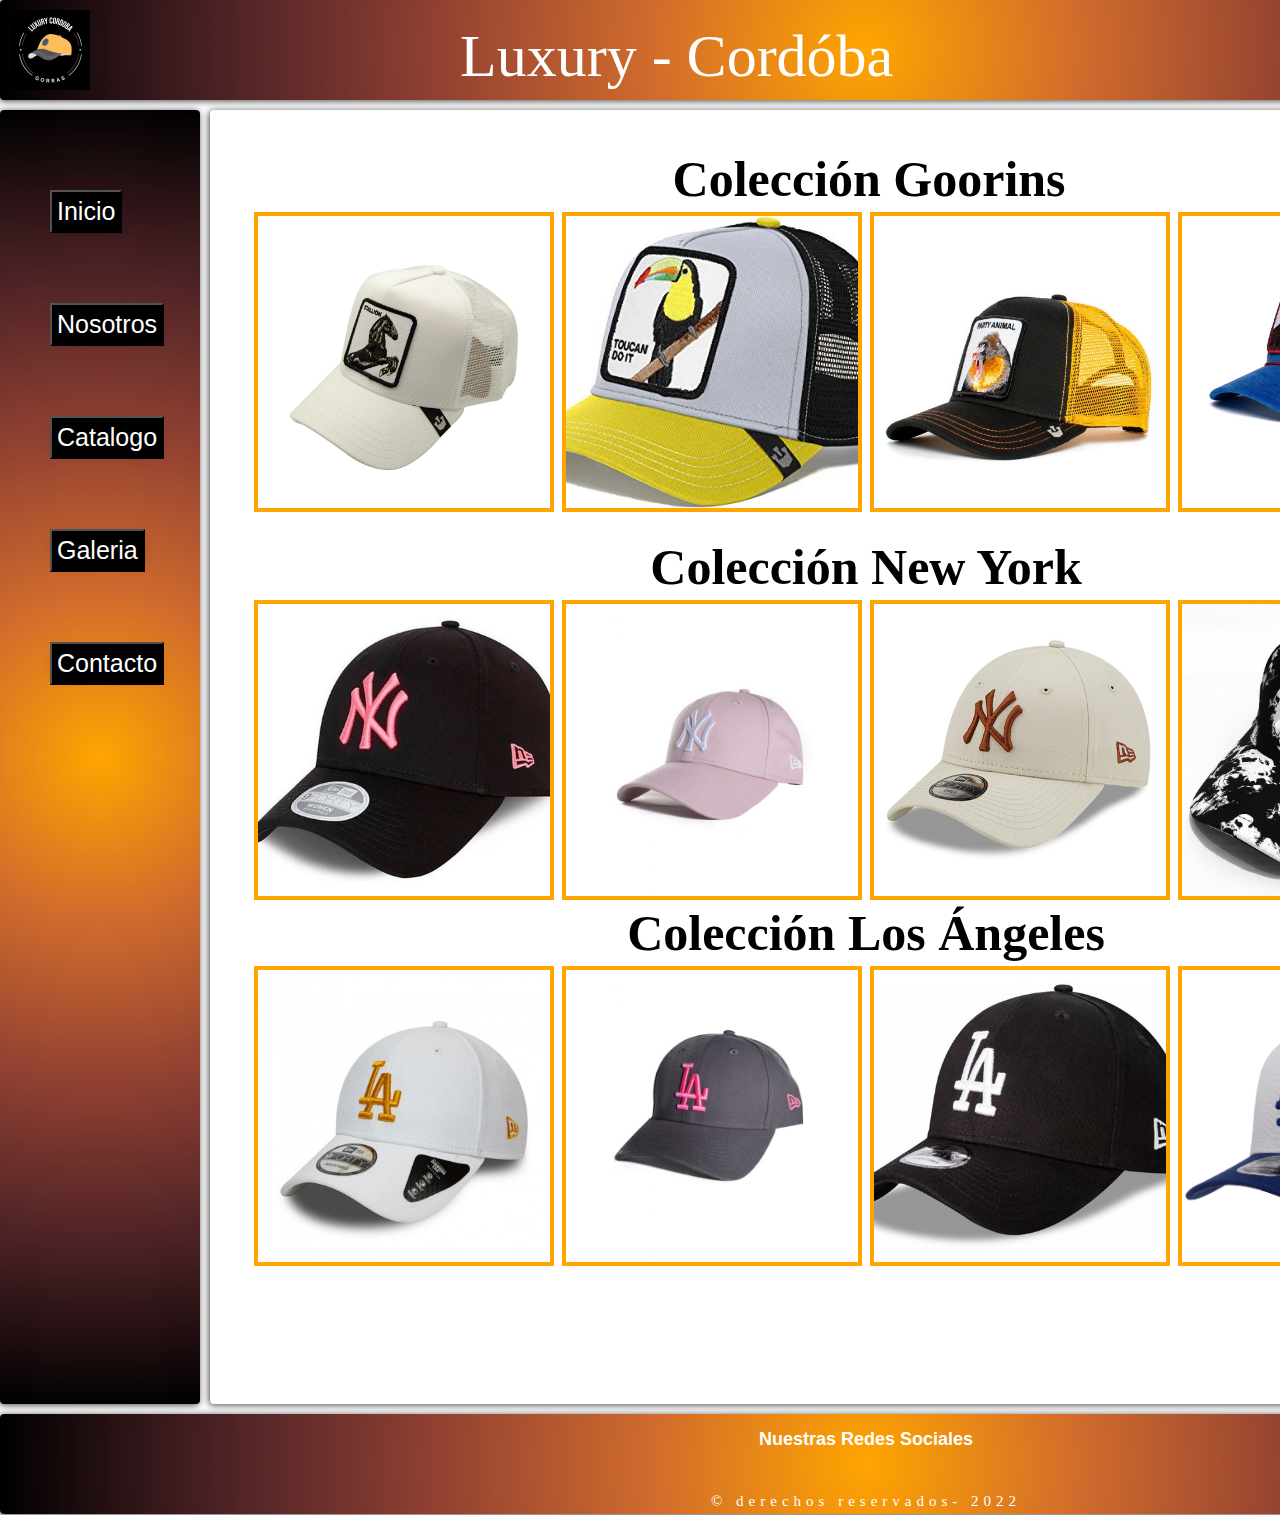
==== paginas/catalogo.html @ f0860763 "mi primer proyecto con responsive" ====
<!DOCTYPE html>
<html lang="es">
<head>
    <meta charset="UTF-8">
    <meta http-equiv="X-UA-Compatible" content="IE=edge">
    <meta name="viewport" content="width=device-width, initial-scale=1.0">
    <title>catalogo</title>
    <link rel="shortcut icon" href="../img/logoluxury.jpg">
    <link rel="stylesheet" href="https://cdnjs.cloudflare.com/ajax/libs/font-awesome/6.1.1/css/all.min.css" integrity="sha512-KfkfwYDsLkIlwQp6LFnl8zNdLGxu9YAA1QvwINks4PhcElQSvqcyVLLD9aMhXd13uQjoXtEKNosOWaZqXgel0g==" crossorigin="anonymous" referrerpolicy="no-referrer" />
    <link rel="stylesheet" href="../estilos.css">
</head>
<body class="grid-container">
    <header class="header">
        <img src="../img/logoluxury.jpg" alt="logo"> <span>luxury - cordóba</span>
    </header>
    <nav class="navbar">
        <button> <a href="../index.html">inicio</a></button>
        <button> <a href="../paginas/nosotros.html">nosotros</a></button>
        <button> <a href="../paginas/catalogo.html">catalogo</a></button>
        <button> <a href="../paginas/galeria.html">galeria</a></button>
        <button> <a href="../paginas/contacto.html">contacto</a></button>
    </nav>
    <aside class="sidebar">
        <div class="catalogo-sidebar">
            <h2>luxury-gorras</h2>
        </div>
    </aside>


    <article class="main">
        <div class="catalogo">
            <h2 class="goorin">Colección Goorins</h2> <br>
            <div class="caja c1"></div>
            <div class="caja c2"></div>
            <div class="caja c3"></div>
            <div class="caja c4"></div> <br>
            <h3 class="ny">Colección New York</h3>
            <div class="caja c5"></div>
            <div class="caja c6"></div>
            <div class="caja c7"></div>
            <div class="caja c8"></div>
            <h3 class="la">Colección Los Ángeles</h3> 
            <div class="caja c9"></div>
            <div class="caja c10"></div>
            <div class="caja c11"></div>
            <div class="caja c12"></div> <br>

            <div class="ver">
                <button><a href="./galeria.html">Ver más</a></button>
            </div>
        </div>
        
    </article>


    <footer class="footer">
        <h3>nuestras redes sociales</h3>
            <a href="https://www.instagram.com/luxury.cordoba/"><i class="fa-brands fa-instagram"></i> </a>
            <a href="https://ne-np.facebook.com/luxury.cordoba.gorras"><i class="fa-brands fa-facebook"></i></a>
            <a href="https://www.whatsapp.com/?lang=es"><i class="fa-brands fa-whatsapp"></i></a>
            <br>
        <div>
            &copy; derechos reservados- 2022</div>
    </footer>
</body>
</html>
---- estilos.css ----
*{
    box-sizing: border-box;
    margin: 0;
    padding: 0;
}

html{
    height: 100%;
}

body{
    font-family: 'Times New Roman', Times, serif;
    font-size: 1.2rem;
    min-height: 100%;
    background-color: white;
    box-sizing: border-box;
    margin: 0;
    padding: 0;
}

.grid-container > *{
    box-shadow: -1px 1px 7px rgba(0, 0, 0, 0.75);
    border-radius: 4px;
    padding: 10px;
    text-align: center;
}

.header{
    grid-area: header;
    display: flex;
    text-align: right;
    background-color: aqua;
    background-image: radial-gradient(circle, #ffa500, #d06b2d, #904032, #4a2125, #000000);
}
.header img{
    height: 100%;
}
.header span{
    color: white;
    padding: 10px;
    margin: 0 0 0 30px;
    line-height: 1.2;
    font-size: 20px;
    text-transform: capitalize;
}

.navbar{
    grid-area: navbar;
    justify-content: space-between;
    align-items: center;
    height: 100%;
    width: 100%;
    padding: 10px;
    background-image: radial-gradient(circle, #ffa500, #d06b2d, #904032, #4a2125, #000000);
}
.navbar a{
    text-decoration: none;
    color: white;
}
.navbar button{
    background-color: black;
    text-transform: capitalize;
    padding: 5px;
    font-size: 10px;
    text-decoration: none;
    text-shadow: 0 0 15px rgb(0, 0, 0)
}
.navbar button:hover{
    background-color: orange;
    color: black;
    border: 5px solid black;
}

.bar-conte {
    grid-area: sidebar;
    width: 100%;
    height: 100%;
    padding: 5px;
    background-color: white;
    color: orange;
    text-transform: capitalize;
    justify-content: center;
    text-shadow: 0 0 15px rgb(0, 0, 0)
}
.bar-conte img{
    display: inline-block;
    height: 50%;
    width: 20%;
    border: 2px solid orange;
    transition: all 0.3s ease-in-out;
    border-radius: 10px;
    padding: 2px;
    margin: 0px 2px;
}
.bar-conte img:hover{
    transform: scale(1.1);
    
}

.bar-conte button{
    position: sticky;
    left: 85%;
    top: 92%;
    background-color: black;
    color: orange;
    border: 2px solid orange;
    padding: 5px;
    text-transform: capitalize;
    font-weight: bold;
    border-radius: 20px;
    font-size: 6px;
    
    
}
.bar-conte button:hover{
    background-color: orange;
    border: 5px solid white;
}
.bar-conte a:hover{
    color: black;
}
.bar-conte a{
    color: orange;
}



.main{
    grid-area: main;
    padding: 20px;
}
.main1{
    width: 100%;
    height: 100%;
    text-align: center;
}
.main1 img{
    width: 100%;
    height: 100%;
    background-size: cover;
}
.main1 a{
    text-decoration: none;
    color: black;
    background-color: orange;
    font-size: 20px;
    text-transform: capitalize;
    font-family: Verdana, Geneva, Tahoma, sans-serif;
    font-weight: bold;
    border: 5px solid black;
}
.main1 a:hover{
    color: black;
    border: 5px solid white;
}
.main1 h2{
    position: absolute;
    top: 40%;
    left: 50%;
    text-align: center;
    transform: translate(-50%, -50%);
    color: orange;
    font-size: 20px;
    text-transform: uppercase;
    font-family: Verdana, Geneva, Tahoma, sans-serif;
    text-shadow: 0 0 15px rgb(0, 0, 0)
}

.footer{
    grid-area: footer;
    background-image: radial-gradient(circle, #ffa500, #d06b2d, #904032, #4a2125, #000000);
    text-align: center;
    padding: 15px;
    width: 100%;
    height: 100%;
}
footer h3{
    font-size: 13px;
    font-family: Verdana, Geneva, Tahoma, sans-serif;
    text-transform: capitalize;
    color: white;
    padding-bottom: 10px;
}
footer i{
    font-size: 15px;
    color: black;
    letter-spacing: 20px;
}

footer div{
    color: white;
    letter-spacing: 5px;
    font-size: 10px;
    padding: 5px;
}




.nosotros{
    width: 100%;
    height: 100%;
    display: flex;
    color: black;
}
.quienes-somos{
    background-color: rgba(255, 166, 0, 0.815);
    width: 39%;
    height: 100%;
    text-align: center;
}
.quienes-somos h2{
    font-size: 15px;
    text-transform: capitalize;
    padding-top: 10px;
}
.quienes-somos p{
    font-size: 13px;
    padding: 5px;
    margin-top: 1px;
}

.creadores{
    background-color: rgba(255, 166, 0, 0.815);
    width: 39%;
    height: 100%;
    text-align: center;
    margin-left: 8%;
}
.creadores h2{
    font-size: 15px;
    text-transform: capitalize;
    padding-top: 10px;
}
.creadores p{
    font-size: 13px;
    text-transform: capitalize;
    padding: 5px;
    margin-top: 22px;
}

.nosotros-bar{
    width: 100%;
    height: 100%;
    background-color: orange;
}
.nosotros-bar img{
    display: inline-block;
    height: 70%;
    width: 20%;
    border: 2px solid orange;
    transition: all 0.3s ease-in-out;
    border-radius: 10px;
    padding: 2px;
    margin: 0px 2px;
}
.nosotros-bar button{
    position: sticky;
    left: 85%;
    top: 92%;
    background-color: black;
    color: orange;
    border: 2px solid orange;
    padding: 5px;
    text-transform: capitalize;
    font-weight: bold;
    border-radius: 20px;
    font-size: 6px;
    
    
}
.nosotros-bar button:hover{
    background-color: orange;
    border: 5px solid white;
}
.nosotros-bar a:hover{
    color: black;
}
.nosotros-bar a{
    color: orange;
}

.catalogo-sidebar{
    width: 100%;
    height: 100%;
    background-image: radial-gradient(circle, #ffa500, #d06b2d, #904032, #4a2125, #000000);
}
.catalogo-sidebar h2{
    color: white;
    text-transform: capitalize;
    font-size: 25px;
}
.catalogo .ver button{
    background-color: black;
    color: orange;
    border: 5px solid orange;
    padding: 10px;
    text-transform: capitalize;
    font-family: Verdana, Geneva, Tahoma, sans-serif;
    font-weight: bold;
    border-radius: 30px;
    font-size: 10px;
    margin-left: 49%;
    margin-top: 30px;
}
.catalogo .ver button:hover{
    background-color: orange;
    border: 5px solid white;
}
.catalogo .ver a:hover{
    color: black;
}
.catalogo .ver a{
    color: orange;
}






.info{
    width: 100%;
    height: auto;
}
.formulario{
    background-color: rgba(255, 166, 0, 0.815);
    text-align: center;
    padding: 15px;
}
.formulario h2{
    color: #000000;
    text-transform: capitalize;
    font-size: 22px;
    padding: 15px;
}
.formulario .llenar{
    width: 100%;
    text-align: center;
    margin-top: 25px;
    font-size: 15px;
}
.contacto{
    background-color: rgba(255, 166, 0, 0.815);
    text-align: center;
    margin-top: 20px;
}
.contacto h2{
    color: black;
    font-size: 25px;
    text-transform: capitalize;
    padding: 15px;
}
.contacto p{
    color: black;
    text-align: center;
    font-size: 15px;
    padding: 15px;
}

.ubicacion{
    text-align: center;
    background-color: rgba(255, 166, 0, 0.815);
    height: 94%;
    margin: 20px 20px;
}
.ubicacion h2{
    color: black;
    font-size: 25px;
    text-transform: capitalize;
    padding: 15px;
}
.ubicacion iframe{
    margin-top: 10px;
    padding: 5px;
    background-color: black;
    width: 70%;
    height: 250px;
}



.grid-container{
    display: grid;
    gap: 10px;
    grid-template: 
    "header"  100px
    "navbar"  50px
    "main"    auto
    "sidebar"  100px
    "footer"   100px;
}

@media (min-width: 320px){
    .grid-container{
        display: grid;
        gap: 10px;
        grid-template: 
        "header"  100px
        "navbar"  50px
        "main"    auto
        "sidebar"  auto
        "footer"   100px;
    }


    
    .main1 a{
        position: absolute;
    top: 60%;
    left: 50%;
    font-size:10px;
    transform: translate(-50%, -50%);
    text-align: center;
    }
    .main1 h2{
        position: absolute;
    top: 50%;
    left: 50%;
    text-align: center;
    transform: translate(-50%, -50%);
    font-size: 15px;
    }


    .catalogo{
        display: grid;
        grid-template-columns: auto auto;
        
    
    
        width: 100%;
        margin: 0 auto;
        
        padding: 20px;
        
    }
    .catalogo h2{
        text-align: center;
        text-transform: capitalize;
        font-size: 25px;
        position: relative;
        left: 50%;
    }
    .ny{
        text-align: center;
        text-transform: capitalize;
        font-size: 25px;
        position: relative;
        right: 50%;
    }
    .la{
        grid-column: 1/3;
        text-align: center;
        text-transform: capitalize;
        font-size: 25px;
        position: relative;
        left: 0%;
    }
    
    .caja{
        width: 120px;
        height: 100px;
        border: 4px solid orange;
        background-color: aquamarine;
        margin: 4px;
        text-align: center;
        line-height: 150px;
    }
    .c1{
        background-image: url(./img/caballo.jpg);
        background-size: cover;
        background-repeat: no-repeat;
        background-position: center;
    }
    .c2{
        background-image: url(./img/gor1.jpg);
        background-size: cover;
        background-repeat: no-repeat;
        background-position: center;
    }
    .c3{
        background-image: url(./img/gor4.jpg);
        background-size: cover;
        background-repeat: no-repeat;
        background-position: center;
    }
    .c4{
        background-image: url(./img/gor5.jpg);
        background-size: cover;
        background-repeat: no-repeat;
        background-position: center;
    }
    .c5{
        background-image: url(./img/new7.jpg);
        background-size: cover;
        background-repeat: no-repeat;
        background-position: center;
    }
    .c6{
        background-image: url(./img/new2.jpg);
        background-size: cover;
        background-repeat: no-repeat;
        background-position: center;
    }
    .c7{
        background-image: url(./img/new3.jpg);
        background-size: cover;
        background-repeat: no-repeat;
        background-position: center;
    }
    .c8{
        background-image: url(./img/new4.jpg);
        background-size: cover;
        background-repeat: no-repeat;
        background-position: center;
    }
    .c9{
        background-image: url(./img/la.jpg);
        background-size: cover;
        background-repeat: no-repeat;
        background-position: center;
    }
    .c10{
        background-image: url(./img/la1.jpg);
        background-size: cover;
        background-repeat: no-repeat;
        background-position: center;
    }
    .c11{
        background-image: url(./img/la2.jpg);
        background-size: cover;
        background-repeat: no-repeat;
        background-position: center;
    }
    .c12{
        background-image: url(./img/la3.jpg);
        background-size: cover;
        background-repeat: no-repeat;
        background-position: center;
    }


    .galeria{
        display: grid;
        grid-template-columns: auto auto;
        
        width: 100%;
        margin: 0 auto;
        
        padding: 20px;
        
    }
    .galeria img{
        width: 120px;
        height: 110px;
        border: 4px solid orange;
        background-color: aquamarine;
        margin: 4px;
        text-align: center;
        line-height: 10px;
    }
    .galeria h2{
        text-align: center;
        text-transform: capitalize;
        font-size: 22px;
        color: orange;
        text-shadow: 2px 2px 2px black;
    }

    .disp-goorin{
        grid-column: 1/3;
        padding: 15px;
        position: relative;
        right: 0%;
    }
    .disp-la{
        grid-column: 1/3;
        padding: 15px;
        position: relative;
        right: 0%;
    }
    .disp-ny{
        grid-column: 1/3;
        padding: 15px;
        position: relative;
        right: 0%;
    }
    .disp-niño{
        grid-column: 1/3;
        padding: 15px;
        position: relative;
        right: 0%;
    }
    


    }



@media (min-width: 480px){
    .header span{
        font-size: 35px;
        margin: 0 0 0 100px;
    }

    .navbar button{
        font-size: 15px;
        
    }
    .sidebar img{
        height: 70%;
    width: 20%;
    }

    .sidebar button{
        position: sticky;
        left: 85%;
        top: 92%;
        font-size: 10px;
    }
    
    
    .main1 h2{
        position: absolute;
    top: 55%;
    left: 50%;
    text-align: center;
    transform: translate(-50%, -50%);
    font-size: 20px;
    }
    .main1 a{
        position: absolute;
    top: 74%;
    left: 50%;
    transform: translate(-50%, -50%);
    text-align: center;
    font-size: 15px;
    }


    .galeria{
        display: grid;
        grid-template-columns: auto auto auto;
        
        width: 100%;
        margin: 0 auto;
        
        padding: 20px;
        
    }
    .galeria img{
        width: 125px;
        height: 115px;
        border: 4px solid orange;
        background-color: aquamarine;
        margin: 4px;
        text-align: center;
        line-height: 10px;
    }
    .galeria h2{
        text-align: center;
        text-transform: capitalize;
        font-size: 25px;
        color: orange;
        text-shadow: 2px 2px 2px black;
    }

    .disp-goorin{
        grid-column: 1/4;
        padding: 15px;
        position: relative;
        right: 0%;
    }
    .disp-la{
        grid-column: 1/4;
        padding: 15px;
        position: relative;
        right: 0%;
    }
    .disp-ny{
        grid-column: 1/4;
        padding: 15px;
        position: relative;
        right: 0%;
    }
    .disp-niño{
        grid-column: 1/4;
        padding: 15px;
        position: relative;
        right: 0%;
    }
    




    }



@media (min-width: 600px){
    .grid-container{
    /*  grid-template-columns: 200px auto;
        grid-template-rows: 100px 20px auto 100px;
        grid-template-areas: 
    "header header"
    "navbar navbar"
    "sidebar main"
    "footer footer";*/

    grid-template: 
    "header header" 100px
    "navbar navbar" 50px
    "sidebar main" auto
    "footer footer" 100px /
    200px    auto;
}
.header span{
    font-size: 45px;
    margin: 0 0 0 150px;
}

.navbar button{
    font-size: 15px;
    margin-left: 15px;
}

.sidebar img{
    height: 35%;
width: 39%;
margin-top: 18px;
}

    .main1 h2{
        position: absolute;
    top: 54%;
    left: 65%;
    text-align: center;
    transform: translate(-50%, -50%);
    font-size: 21px;
    }
    .main1 a{
        position: absolute;
    top: 71%;
    left: 66%;
    transform: translate(-50%, -50%);
    text-align: center;
    font-size: 15px;
    }
    footer h3{
        font-size: 18px;
        font-family: Verdana, Geneva, Tahoma, sans-serif;
        text-transform: capitalize;
        color: white;
        padding-bottom: 10px;
    }
    footer i{
        font-size: 23px;
        color: black;
        letter-spacing: 20px;
    }
    
    footer div{
        color: white;
        letter-spacing: 5px;
        font-size: 15px;
        padding: 5px;
    }
    .ubicacion iframe{
        
        margin-top: 10px;
        padding: 5px;
        background-color: black;
        width: 70%;
        height: 450px;
    }
    
    .catalogo-sidebar h2{
        color: white;
        font-size: 25px;
        width: 50px;
        padding-top: 100px;
        position: relative;
        left: 40%;
        font-size: 60px;
        word-wrap: break-word;
        letter-spacing: 20px; /* Set large letter-spacing as precaution */
    }

    .galeria-sidebar{
            color: white;
            width: 50px;
            padding-top: 10px;
            position: relative;
            left: 40%;
            font-size: 45px;
            word-wrap: break-word;
            letter-spacing: 20px; /* Set large letter-spacing as precaution */
        }
        

    .galeria{
        display: grid;
        grid-template-columns: auto auto;
        
        width: 100%;
        margin: 0 auto;
        
        padding: 20px;
        
    }
    .galeria img{
        width: 145px;
        height: 130px;
        border: 4px solid orange;
        background-color: aquamarine;
        margin: 4px;
        text-align: center;
        line-height: 10px;
    }
    .galeria h2{
        text-align: center;
        text-transform: capitalize;
        font-size: 30px;
        color: orange;
        text-shadow: 2px 2px 2px black;
    }

    .disp-goorin{
        grid-column: 1/3;
        padding: 15px;
        position: relative;
        right: 0%;
    }
    .disp-la{
        grid-column: 1/3;
        padding: 15px;
        position: relative;
        right: 0%;
    }
    .disp-ny{
        grid-column: 1/3;
        padding: 15px;
        position: relative;
        right: 0%;
    }
    .disp-niño{
        grid-column: 1/3;
        padding: 15px;
        position: relative;
        right: 0%;
    }




    }


    @media (min-width: 750px){
        .grid-container{
        /*  grid-template-columns: 200px auto;
            grid-template-rows: 100px 20px auto 100px;
            grid-template-areas: 
        "header header"
        "navbar navbar"
        "sidebar main"
        "footer footer";*/
    
        grid-template: 
        "header header" 100px
        "navbar navbar" 50px
        "sidebar main" auto
        "footer footer" 100px /
        200px    auto;}

        .navbar button{
            font-size: 15px;
            margin-left: 25px;
        }
        
        .sidebar img{
            height: 30%;
            width: 42%;
            margin-top: 40px;
        }
        .sidebar .lc{
            height: 30%;
            width: 69%;
        }

        .main1 h2{
            position: absolute;
        top: 59%;
        left: 63%;
        text-align: center;
        transform: translate(-50%, -50%);
        font-size: 25px;
        }
        .main1 a{
            position: absolute;
        top: 82%;
        left: 64%;
        transform: translate(-50%, -50%);
        text-align: center;
        font-size: 18px;
        }

        .quienes-somos h2{
            font-size: 20px;
            text-transform: capitalize;
            padding-top: 10px;
        }
        .quienes-somos p{
            font-size: 17px;
            padding: 5px;
            margin-top: 1px;
        }
        .creadores h2{
            font-size: 20px;
            text-transform: capitalize;
            padding-top: 10px;
        }
        .creadores p{
            font-size: 17px;
            text-transform: capitalize;
            padding: 5px;
            margin-top: 22px;
        }


        .galeria img{
            width: 145px;
            height: 140px;
            border: 4px solid orange;
            background-color: aquamarine;
            margin: 4px;
            text-align: center;
            line-height: 10px;
        }
        .galeria h2{
            text-align: center;
            text-transform: capitalize;
            font-size: 45px;
            color: orange;
            text-shadow: 2px 2px 2px black;
        }
    
        .disp-goorin{
            grid-column: 1/4;
            padding: 15px;
            position: relative;
            right: 0%;
        }
        .disp-la{
            grid-column: 1/4;
            padding: 15px;
            position: relative;
            right: 0%;
        }
        .disp-ny{
            grid-column: 1/4;
            padding: 15px;
            position: relative;
            right: 0%;
        }
        .disp-niño{
            grid-column: 1/4;
            padding: 15px;
            position: relative;
            right: 0%;
        }



        }



    @media (min-width: 900px){
        .grid-container{
        grid-template: 
        "header header header"   100px
        "navbar main   sidebar"  auto
        "footer footer footer"   100px /
        200px    auto   200px;
    }

    .header span{
        font-size: 50px;
        margin: 0 0 0 260px;
    }

    .navbar button{
        font-size: 20px;
        display: flex;
        margin-top: 23px;
        margin-left: 40px;
    }

    .sidebar button{
        position: sticky;
        left: 85%;
        top: 70%;
        font-size: 18px;
        border: 5px solid orange;
    }

    .sidebar img{
        height: 25%;
        width: 80%;
        margin-top: 20px;
    }
    .sidebar .lc{
        height: 25%;
        width: 80%;
        margin-top: 20px;
    }
    


        .main1 h2{
            position: absolute;
        top: 39%;
        left: 50%;
        text-align: center;
        transform: translate(-50%, -50%);
        font-size: 28px;
        }
        .main1 a{
            position: absolute;
        top: 60%;
        left: 50%;
        transform: translate(-50%, -50%);
        text-align: center;
        font-size: 18px;
        }
        .quienes-somos{
            width: 48%;
            height: 76%;
            
        }

        .quienes-somos h2{
            font-size: 24px;
            text-transform: capitalize;
            padding-top: 10px;
        }
        .quienes-somos p{
            font-size: 19px;
            padding: 5px;
            margin-top: 1px;
        }
        .creadores{
            width: 48%;
            height: 76%;
        }
        .creadores h2{
            font-size: 24px;
            text-transform: capitalize;
            padding-top: 10px;
        }
        .creadores p{
            font-size: 19px;
            text-transform: capitalize;
            padding: 5px;
            margin-top: 22px;
        }

        .catalogo-sidebar h2{
            color: white;
            width: 50px;
            padding-top: 10px;
            position: relative;
            left: 40%;
            font-size: 45px;
            word-wrap: break-word;
            letter-spacing: 20px; /* Set large letter-spacing as precaution */
        }

        .catalogo{
            display: grid;
            grid-template-columns: auto auto auto auto;
            
        
        
            width: 100%;
            margin: 0 auto;
            
            padding: 20px;
            
        }
        .catalogo h2{
            grid-column: 1/4;
            text-align: center;
            text-transform: capitalize;
            font-size: 30px;
            position: relative;
            left: 17%;
        }
        .ny{
            grid-column: 1/5;
            text-align: center;
            text-transform: capitalize;
            font-size: 30px;
            position: relative;
            right: 0%;
        }
        .la{
            grid-column: 1/5;
            text-align: center;
            text-transform: capitalize;
            font-size: 30px;
            position: relative;
            left: 0%;
        }
        
        .caja{
            width: 190px;
            height: 180px;
            border: 4px solid orange;
            background-color: aquamarine;
            margin: 4px;
            text-align: center;
            line-height: 180px;
        }
        .c1{
            background-image: url(./img/caballo.jpg);
            background-size: cover;
            background-repeat: no-repeat;
            background-position: center;
        }
        .c2{
            background-image: url(./img/gor1.jpg);
            background-size: cover;
            background-repeat: no-repeat;
            background-position: center;
        }
        .c3{
            background-image: url(./img/gor4.jpg);
            background-size: cover;
            background-repeat: no-repeat;
            background-position: center;
        }
        .c4{
            background-image: url(./img/gor5.jpg);
            background-size: cover;
            background-repeat: no-repeat;
            background-position: center;
        }
        .c5{
            background-image: url(./img/new7.jpg);
            background-size: cover;
            background-repeat: no-repeat;
            background-position: center;
        }
        .c6{
            background-image: url(./img/new2.jpg);
            background-size: cover;
            background-repeat: no-repeat;
            background-position: center;
        }
        .c7{
            background-image: url(./img/new3.jpg);
            background-size: cover;
            background-repeat: no-repeat;
            background-position: center;
        }
        .c8{
            background-image: url(./img/new4.jpg);
            background-size: cover;
            background-repeat: no-repeat;
            background-position: center;
        }
        .c9{
            background-image: url(./img/la.jpg);
            background-size: cover;
            background-repeat: no-repeat;
            background-position: center;
        }
        .c10{
            background-image: url(./img/la1.jpg);
            background-size: cover;
            background-repeat: no-repeat;
            background-position: center;
        }
        .c11{
            background-image: url(./img/la2.jpg);
            background-size: cover;
            background-repeat: no-repeat;
            background-position: center;
        }
        .c12{
            background-image: url(./img/la3.jpg);
            background-size: cover;
            background-repeat: no-repeat;
            background-position: center;
        }

        .catalogo .ver button{
            font-size: 15px;
            margin-left: 250%;
            margin-top: 30px;
        }

        .galeria h2{
            text-align: center;
            text-transform: capitalize;
            font-size: 55px;
            color: orange;
            text-shadow: 2px 2px 2px black;
        }



        .info{
            width: 100%;
            height: auto;
            display: flex;
        }
        .formulario{
            background-color: rgba(255, 166, 0, 0.815);
            text-align: center;
            padding: 15px;
            width: 45%;
            height: 100%;
            margin-left: 10px;
            margin-top: 20px;
        }
        .formulario h2{
            color: #000000;
            text-transform: capitalize;
            font-size: 30px;
            padding: 10px;
        }
        .formulario .llenar{
            width: 100%;
            text-align: center;
            margin-top: 22px;
            font-size: 20px;
        }
        .contacto{
            background-color: rgba(255, 166, 0, 0.815);
            text-align: center;
            width: 45%;
            margin-left: 30px;
        }
        .contacto h2{
            color: black;
            font-size: 30px;
            text-transform: capitalize;
            padding: 15px;
            
        }
        .contacto p{
            color: black;
            text-align: center;
            font-size: 20px;
            padding: 15px;
        }
        .ubicacion{
            height: 79%;
            margin: 40px 0 0px;
        }
        .ubicacion h2{
            color: black;
            font-size: 25px;
            text-transform: capitalize;
        }
        .ubicacion iframe{
            margin-top: 0px;
            background-color: black;
            width: 70%;
            height: 220px;
            margin-bottom: 10px 0px;
        }

        }


        @media (min-width: 1200px){
            .grid-container{
            grid-template: 
            "header header header"   100px
            "navbar main   sidebar"  auto
            "footer footer footer"   100px /
            200px    auto   200px;
        }

        .header span{
            font-size: 60px;
            margin: 0 0 0 360px;
        }
    
        .navbar button{
            font-size: 25px;
            display: flex;
            margin-top: 70px;
            margin-left: 40px;
        }

        .sidebar button{
            position: sticky;
            left: 85%;
            top: 70%;
            font-size: 22px;
            border: 5px solid orange;
        }

        .sidebar img{
            height: 22%;
            width: 90%;
            margin-top: 20px;
        }
        .sidebar .lc{
            height: 22%;
            width: 90%;
            margin-top: 20px;
        }
            .main1 h2{
                position: absolute;
            top: 48%;
            left: 50%;
            text-align: center;
            transform: translate(-50%, -50%);
            font-size: 60px;
            }
            .main1 a{
                position: absolute;
            top: 80%;
            left: 50%;
            transform: translate(-50%, -50%);
            text-align: center;
            font-size: 30px;
            }
            footer h3{
                font-size: 18px;
                font-family: Verdana, Geneva, Tahoma, sans-serif;
                text-transform: capitalize;
                color: white;
                padding-bottom: 10px;
            }
            footer i{
                font-size: 25px;
                color: black;
                letter-spacing: 20px;
            }
            
            footer div{
                color: white;
                letter-spacing: 5px;
                font-size: 15px;
                padding: 5px;
                
            }
            .quienes-somos{
                width: 48%;
                height: 76%;
                margin-top: 35px;
            }
            .quienes-somos h2{
                font-size: 30px;
                text-transform: capitalize;
                padding-top: 10px;
                margin-top: 19px;
            }
            .quienes-somos p{
                font-size: 25px;
                padding: 5px;
                margin-top: 10px;
            }
            .creadores{
                width: 48%;
                height: 76%;
                margin-top: 35px;
            }
            .creadores h2{
                margin-top: 19px;
                font-size: 30px;
                text-transform: capitalize;
                padding-top: 10px;
            }
            .creadores p{
                font-size: 25px;
                text-transform: capitalize;
                padding: 5px;
                margin-top: 30px;
            }

            .catalogo-sidebar h2{
                color: white;
                width: 50px;
                padding-top: 40px;
                position: relative;
                left: 40%;
                font-size: 48px;
                word-wrap: break-word;
                letter-spacing: 20px; /* Set large letter-spacing as precaution */
            }

            .caja{
                width: 300px;
                height: 300px;
                border: 4px solid orange;
                background-color: aquamarine;
                margin: 4px;
                text-align: center;
                line-height: 300px;
            }

            .catalogo h2{
                font-size: 50px;
            }
            .ny{
                font-size: 50px;
            }
            .la{
                font-size: 50px;
            }


            .galeria{
                display: grid;
                grid-template-columns: auto auto auto auto;
                
                width: 100%;
                margin: 0 auto;
                
                padding: 20px;
                
            }

            .galeria img{
            width: 165px;
            height: 155px;
            border: 4px solid orange;
            background-color: aquamarine;
            margin: 4px;
            text-align: center;
            line-height: 10px;
        }
        .galeria h2{
            text-align: center;
            text-transform: capitalize;
            font-size: 65px;
            color: orange;
            text-shadow: 2px 2px 2px black;
        }
    
        .disp-goorin{
            grid-column: 1/5;
            padding: 15px;
            position: relative;
            right: 0%;
        }
        .disp-la{
            grid-column: 1/5;
            padding: 15px;
            position: relative;
            right: 0%;
        }
        .disp-ny{
            grid-column: 1/5;
            padding: 15px;
            position: relative;
            right: 0%;
        }
        .disp-niño{
            grid-column: 1/5;
            padding: 15px;
            position: relative;
            right: 0%;
        }







            .info{
                width: 100%;
                height: auto;
                display: flex;
            }
            .formulario{
                background-color: rgba(255, 166, 0, 0.815);
                text-align: center;
                padding: 15px;
                width: 45%;
                height: 100%;
                margin-left: 10px;
                margin-top: 20px;
            }
            .formulario h2{
                color: #000000;
                text-transform: capitalize;
                font-size: 40px;
                padding: 10px;
            }
            .formulario .llenar{
                width: 100%;
                text-align: center;
                margin-top: 30px;
                font-size: 34px;
            }
            .contacto{
                background-color: rgba(255, 166, 0, 0.815);
                text-align: center;
                width: 45%;
                margin-left: 30px;
            }
            .contacto h2{
                color: black;
                font-size: 40px;
                text-transform: capitalize;
                padding: 15px;
                
            }
            .contacto p{
                color: black;
                text-align: center;
                font-size: 26px;
                padding: 15px;
            }
            .ubicacion{
                height: 85%;
                margin: 40px 0 0px;
            }
            .ubicacion h2{
                color: black;
                font-size: 30px;
                text-transform: capitalize;
            }
            .ubicacion iframe{
                margin-top: 0px;
                background-color: black;
                width: 90%;
                height: 350px;
                margin-bottom: 10px 0px;
                margin-top: 20px;
            }
            
            }
    
            
        
        @media (min-width: 1450px){
            .galeria img{
                width: 225px;
                height: 220px;
                border: 4px solid orange;
                background-color: aquamarine;
                margin: 4px;
                text-align: center;
                line-height: 10px;
            }
            .galeria h2{
                text-align: center;
                text-transform: capitalize;
                font-size: 75px;
                color: orange;
                text-shadow: 2px 2px 2px black;
            }

        }
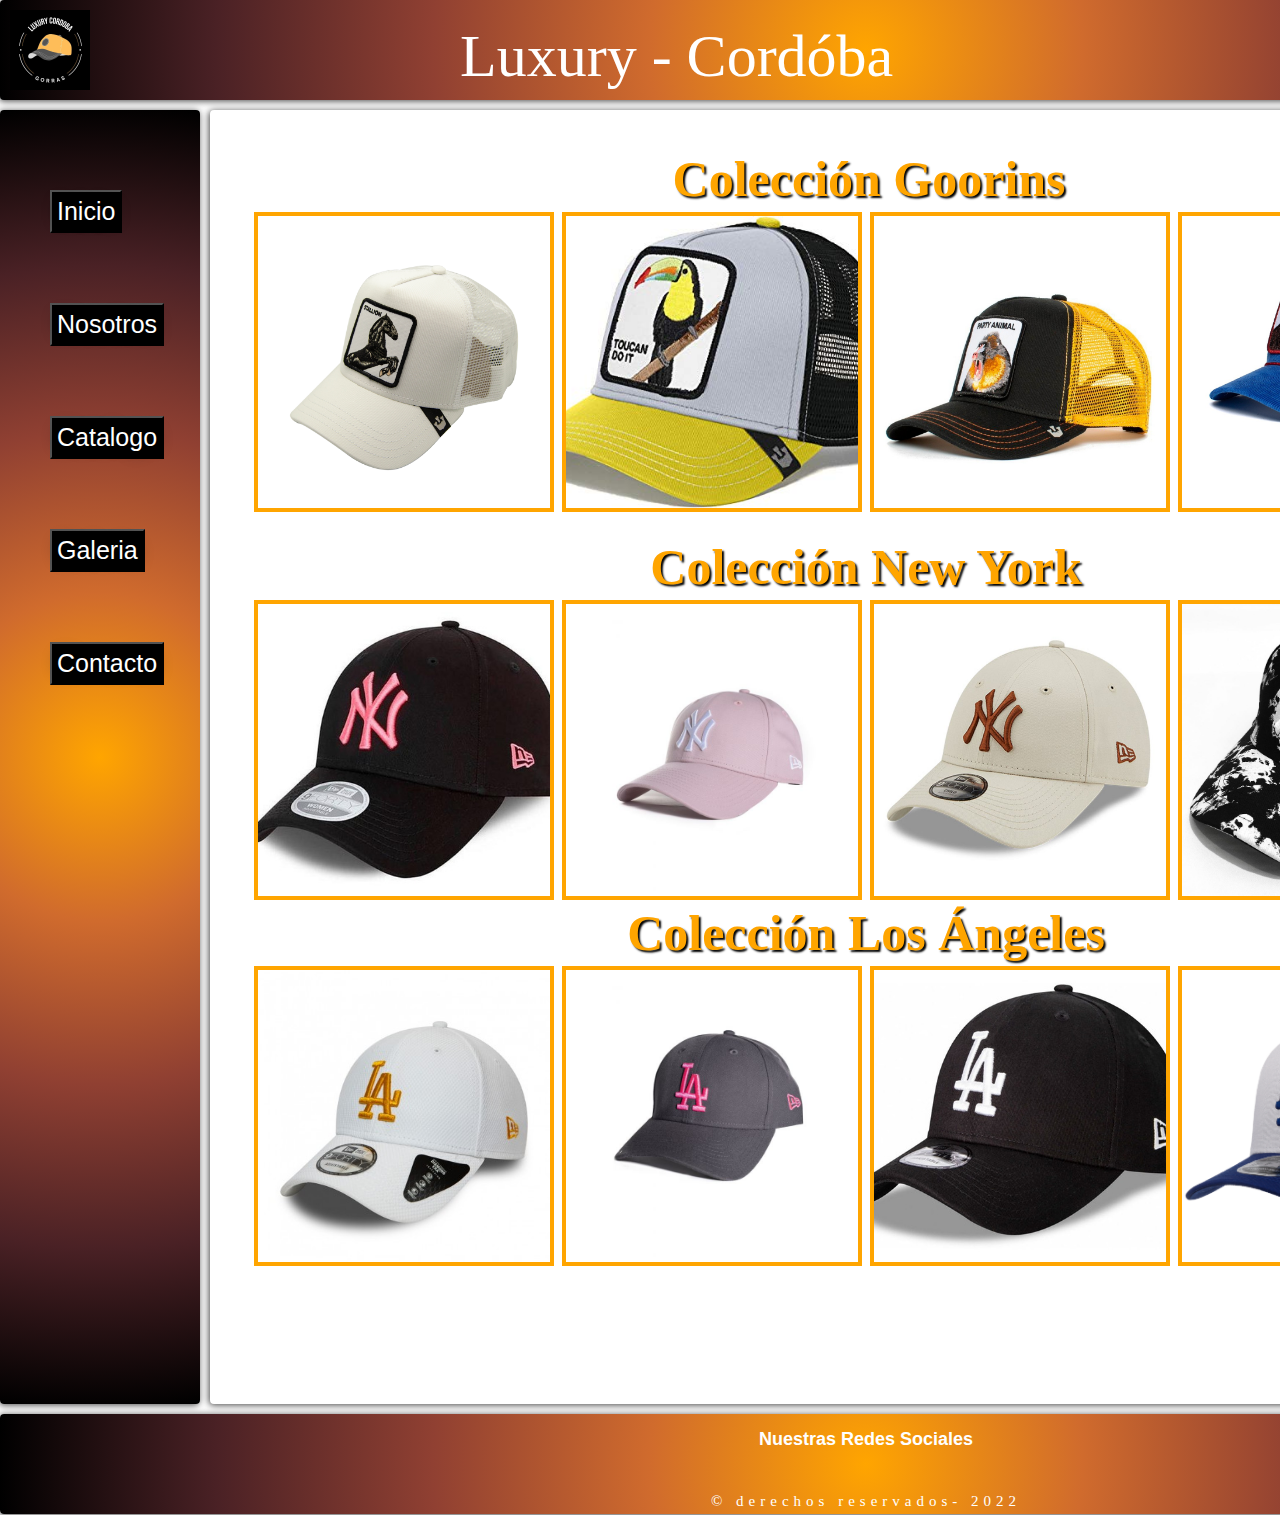
==== commit cc3328dd: "agregue animaciones al proyecto" ====
--- a/paginas/catalogo.html
+++ b/paginas/catalogo.html
@@ -7,11 +7,14 @@
     <title>catalogo</title>
     <link rel="shortcut icon" href="../img/logoluxury.jpg">
     <link rel="stylesheet" href="https://cdnjs.cloudflare.com/ajax/libs/font-awesome/6.1.1/css/all.min.css" integrity="sha512-KfkfwYDsLkIlwQp6LFnl8zNdLGxu9YAA1QvwINks4PhcElQSvqcyVLLD9aMhXd13uQjoXtEKNosOWaZqXgel0g==" crossorigin="anonymous" referrerpolicy="no-referrer" />
+    <link
+    rel="stylesheet"
+    href="https://cdnjs.cloudflare.com/ajax/libs/animate.css/4.1.1/animate.min.css"/>
     <link rel="stylesheet" href="../estilos.css">
 </head>
 <body class="grid-container">
     <header class="header">
-        <img src="../img/logoluxury.jpg" alt="logo"> <span>luxury - cordóba</span>
+        <img src="../img/logoluxury.jpg" alt="logo" class="animate__animated animate__fadeInRightBig"> <span class="animate__animated animate__bounce">luxury - cordóba</span>
     </header>
     <nav class="navbar">
         <button> <a href="../index.html">inicio</a></button>
@@ -22,24 +25,24 @@
     </nav>
     <aside class="sidebar">
         <div class="catalogo-sidebar">
-            <h2>luxury-gorras</h2>
+            <h2 class="animate__animated animate__bounce">luxury-gorras</h2>
         </div>
     </aside>
 
 
     <article class="main">
         <div class="catalogo">
-            <h2 class="goorin">Colección Goorins</h2> <br>
+            <h2 class="goorin animate__animated animate__headShake">Colección Goorins</h2> <br>
             <div class="caja c1"></div>
             <div class="caja c2"></div>
             <div class="caja c3"></div>
             <div class="caja c4"></div> <br>
-            <h3 class="ny">Colección New York</h3>
+            <h3 class="ny animate__animated animate__headShake">Colección New York</h3>
             <div class="caja c5"></div>
             <div class="caja c6"></div>
             <div class="caja c7"></div>
             <div class="caja c8"></div>
-            <h3 class="la">Colección Los Ángeles</h3> 
+            <h3 class="la animate__animated animate__headShake">Colección Los Ángeles</h3> 
             <div class="caja c9"></div>
             <div class="caja c10"></div>
             <div class="caja c11"></div>
--- a/estilos.css
+++ b/estilos.css
@@ -314,7 +314,20 @@
     color: orange;
 }
 
-
+.catalogo .caja{
+    transition: all 0.3s ease-in-out;
+}
+.catalogo .caja:hover{
+    transform: scale(1.1);
+}
+
+
+.galeria img{
+    transition: all 0.3s ease-in-out;
+}
+.galeria img:hover{
+    transform: scale(1.1);
+}
 
 
 
@@ -441,6 +454,8 @@
         font-size: 25px;
         position: relative;
         left: 50%;
+        color: orange;
+        text-shadow: 2px 2px 2px black;
     }
     .ny{
         text-align: center;
@@ -448,6 +463,8 @@
         font-size: 25px;
         position: relative;
         right: 50%;
+        color: orange;
+        text-shadow: 2px 2px 2px black;
     }
     .la{
         grid-column: 1/3;
@@ -456,6 +473,8 @@
         font-size: 25px;
         position: relative;
         left: 0%;
+        color: orange;
+        text-shadow: 2px 2px 2px black;
     }
     
     .caja{
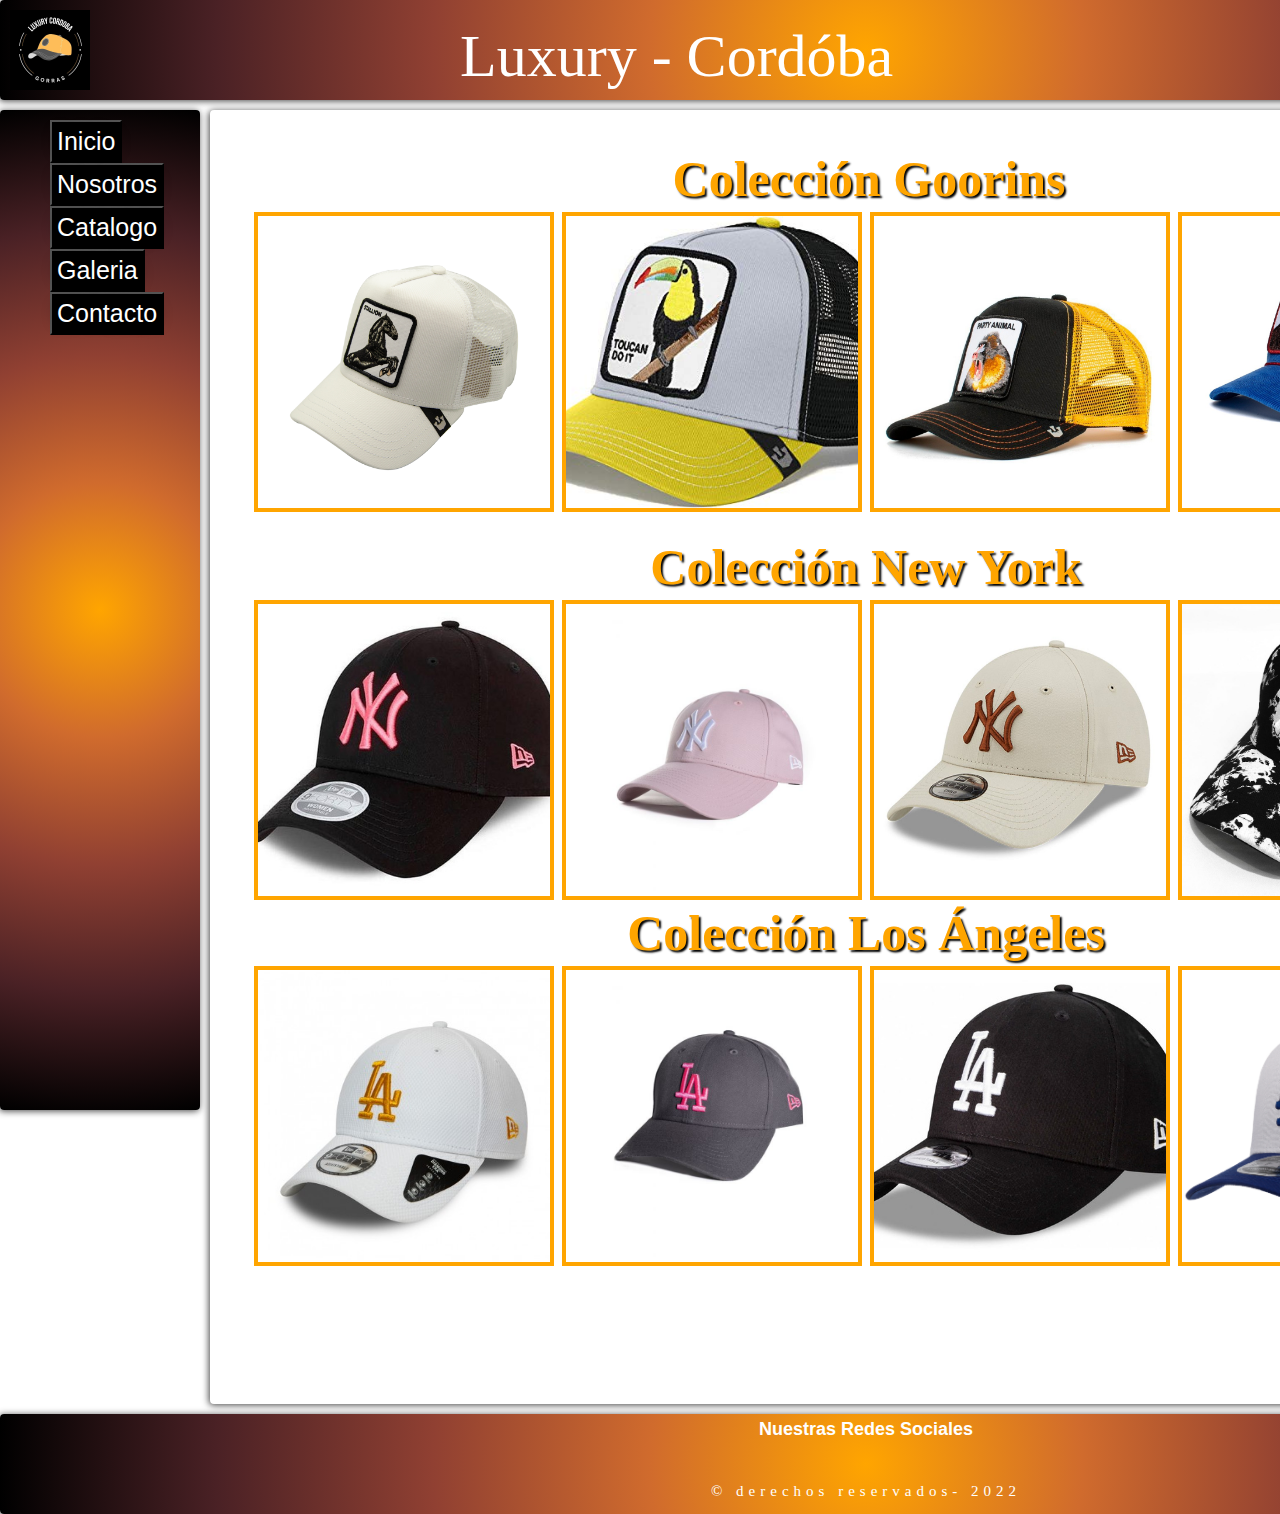
==== commit 3f7242bc: "agrego botones a todo el proyecto utilizando boostrap" ====
--- a/paginas/catalogo.html
+++ b/paginas/catalogo.html
@@ -5,6 +5,8 @@
     <meta http-equiv="X-UA-Compatible" content="IE=edge">
     <meta name="viewport" content="width=device-width, initial-scale=1.0">
     <title>catalogo</title>
+    <!--bootstrap-->
+    <link rel="stylesheet" href="https://cdn.jsdelivr.net/npm/bootstrap@4.6.2/dist/css/bootstrap.min.css" integrity="sha384-xOolHFLEh07PJGoPkLv1IbcEPTNtaed2xpHsD9ESMhqIYd0nLMwNLD69Npy4HI+N" crossorigin="anonymous">
     <link rel="shortcut icon" href="../img/logoluxury.jpg">
     <link rel="stylesheet" href="https://cdnjs.cloudflare.com/ajax/libs/font-awesome/6.1.1/css/all.min.css" integrity="sha512-KfkfwYDsLkIlwQp6LFnl8zNdLGxu9YAA1QvwINks4PhcElQSvqcyVLLD9aMhXd13uQjoXtEKNosOWaZqXgel0g==" crossorigin="anonymous" referrerpolicy="no-referrer" />
     <link
@@ -17,11 +19,11 @@
         <img src="../img/logoluxury.jpg" alt="logo" class="animate__animated animate__fadeInRightBig"> <span class="animate__animated animate__bounce">luxury - cordóba</span>
     </header>
     <nav class="navbar">
-        <button> <a href="../index.html">inicio</a></button>
-        <button> <a href="../paginas/nosotros.html">nosotros</a></button>
-        <button> <a href="../paginas/catalogo.html">catalogo</a></button>
-        <button> <a href="../paginas/galeria.html">galeria</a></button>
-        <button> <a href="../paginas/contacto.html">contacto</a></button>
+        <button type="button" class="btn btn-outline-warning"> <a href="../index.html">inicio</a></button>
+        <button type="button" class="btn btn-outline-warning"> <a href="../paginas/nosotros.html">Nosotros</a></button>
+        <button type="button" class="btn btn-outline-warning"> <a href="../paginas/catalogo.html">catalogo</a></button>
+        <button type="button" class="btn btn-outline-warning"> <a href="../paginas/galeria.html">galeria</a></button>
+        <button type="button" class="btn btn-outline-warning"><a href="../paginas/contacto.html">contacto</a></button>
     </nav>
     <aside class="sidebar">
         <div class="catalogo-sidebar">
--- a/estilos.css
+++ b/estilos.css
@@ -28,13 +28,10 @@
 .header{
     grid-area: header;
     display: flex;
-    text-align: right;
-    background-color: aqua;
+    text-align: center;
     background-image: radial-gradient(circle, #ffa500, #d06b2d, #904032, #4a2125, #000000);
 }
-.header img{
-    height: 100%;
-}
+
 .header span{
     color: white;
     padding: 10px;
@@ -44,11 +41,11 @@
     text-transform: capitalize;
 }
 
+
 .navbar{
     grid-area: navbar;
     justify-content: space-between;
     align-items: center;
-    height: 100%;
     width: 100%;
     padding: 10px;
     background-image: radial-gradient(circle, #ffa500, #d06b2d, #904032, #4a2125, #000000);
@@ -147,11 +144,11 @@
     text-transform: capitalize;
     font-family: Verdana, Geneva, Tahoma, sans-serif;
     font-weight: bold;
-    border: 5px solid black;
+    border: 3px solid black;
 }
 .main1 a:hover{
     color: black;
-    border: 5px solid white;
+    border: 3px solid white;
 }
 .main1 h2{
     position: absolute;
@@ -170,7 +167,7 @@
     grid-area: footer;
     background-image: radial-gradient(circle, #ffa500, #d06b2d, #904032, #4a2125, #000000);
     text-align: center;
-    padding: 15px;
+    padding: 5px;
     width: 100%;
     height: 100%;
 }
@@ -746,6 +743,7 @@
     margin-left: 15px;
 }
 
+
 .sidebar img{
     height: 35%;
 width: 39%;
@@ -1012,10 +1010,13 @@
         margin: 0 0 0 260px;
     }
 
+    .navbar{
+        height: 1000px;
+    }
+
     .navbar button{
         font-size: 20px;
         display: flex;
-        margin-top: 23px;
         margin-left: 40px;
     }
 
@@ -1316,7 +1317,7 @@
         .navbar button{
             font-size: 25px;
             display: flex;
-            margin-top: 70px;
+            margin-top: 0px;
             margin-left: 40px;
         }
 
